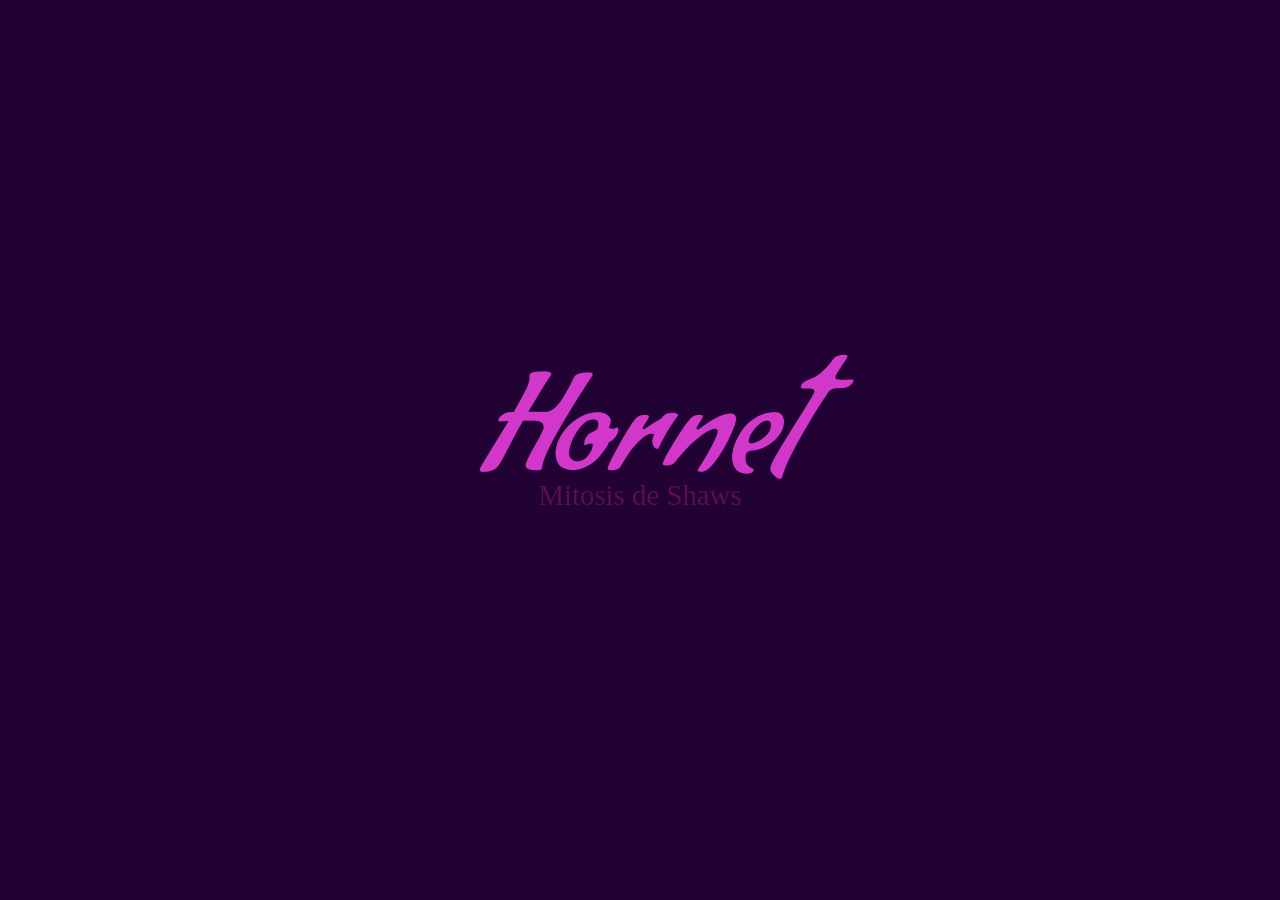
==== index.html @ 64b3677f "Cambios para la clase" ====
<!DOCTYPE html>
<html lang="es">
  <!-- ↓ TODA ESTA ES INFORMACIÓN DEL <head> QUE NO VEMOS EN LA PÁGINA ↓ -->
  <head>
    <!-- ↓ Lugar para el favicon ↓ -->
    <link rel="icon" href="elementos\Hornet_Idle.webp" />
    <!-- ↓ Lugar para el nombre de la página ↓ -->
    <title>Hornet Silson</title>
    <!-- ↓ Lugar para enlazar nuestra página de estilos ↓ -->
    <link rel="stylesheet" href="/style.css" />
  </head>

  <!-- ↓ El <body> ES LO QUE VEMOS EN LA PÁGINA ↓ -->
  <body>
    <h1><a href="https://youtu.be/sfTehBMsV04?si=nRp_cKf7U3InsWVk" target="_blank">Hornet</a></h1>
    <p><a id="subparrafo" href=elementos/mitosis.jpg target="_blank">Mitosis de Shaws</a></p>
  </body>
</html>
---- style.css ----
/* ↓ EN LAS PRIMERA LÍNEA PODEMOS ENLAZAR LAS FUENTES QUE USAREMOS ↓ */
@import url('https://fonts.googleapis.com/css2?family=Nunito+Sans:ital,opsz,wght@0,6..12,200..1000;1,6..12,200..1000&display=swap');
@import url('https://fonts.googleapis.com/css2?family=Honk&display=swap');
@import url(https://fonts.googleapis.com/css2?family=Condiment&display=swap);
@import url(/workspaces/agua-0/elementos/Spooky_Webbie.ttf);

/* ↓ A PARTIR DE ESE PUNTO PODEMOS LLAMAR TODAS LAS PROPIEDADES DE NUESTRAS CLASES Y ID´S ↓ */
body {
  background-color: #220235;
  margin: 0;
  padding: 0;
}

h1 {
  /* font-family: 'Condiment';*/
  font-family: 'Condiment', system-ui;
  font-weight: 444;
  margin: 0;
  position: absolute;
  font-size: 15vh;
  top: 50%;
  left: 50%;
  transform: translateX(-50%) translateY(-50%);
}

a {
  color: rgb(209, 56, 201);
  text-decoration: none;
}

a:hover {
  background-color: #6527c9;
}

p{
    font-family:'Times New Roman', Times, serif;
font-size: 1.0em;
  margin: 0;
  position: absolute;
  top: 55%;
  left: 50%;
  transform: translateX(-50%) translateY(-50%);

}

#subparrafo{
    font-size:1.8em;
    color: rgb(90, 12, 86);
}

#subparrafo:hover {
  background-color: darkred;
}
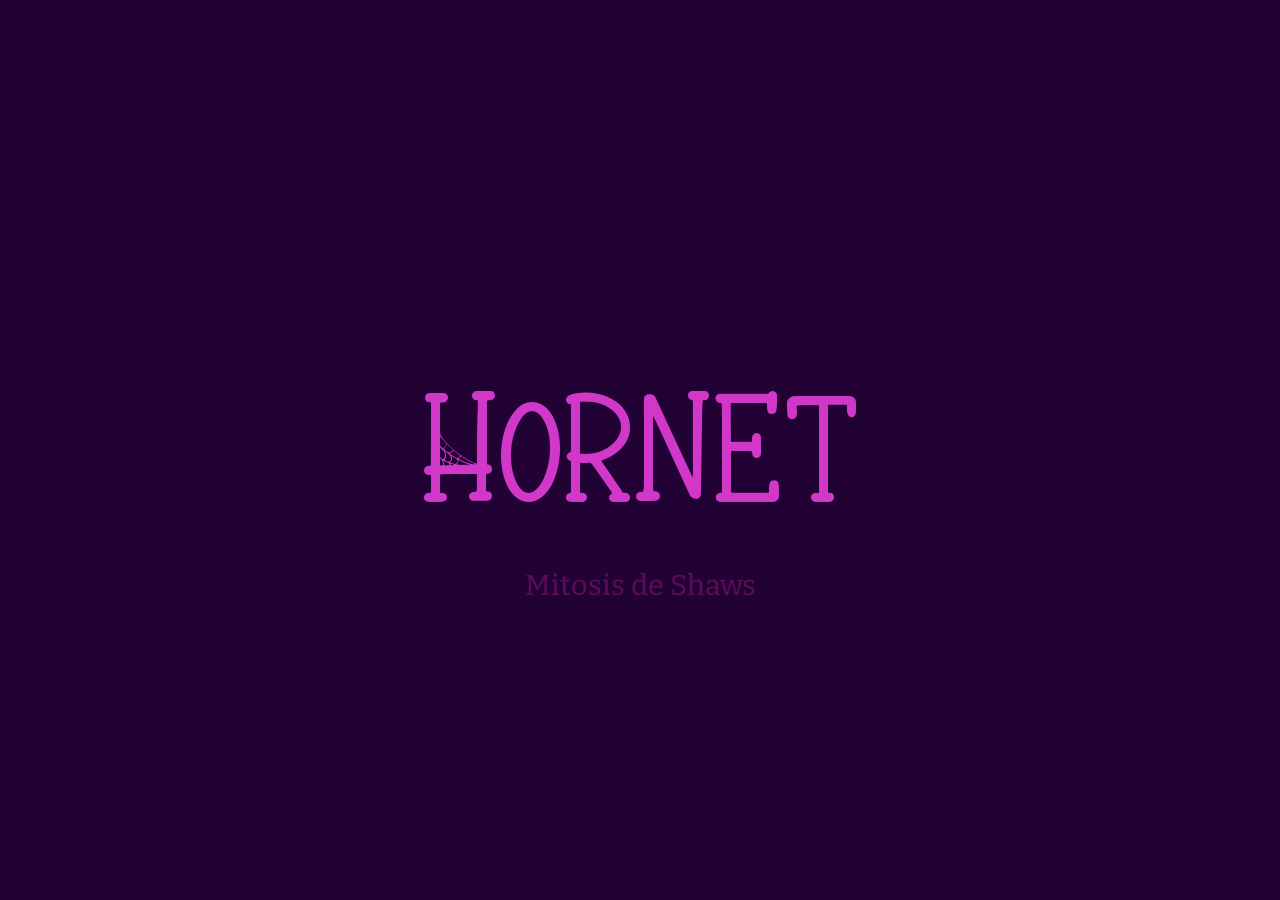
==== commit f10b5dfa: "Añadido de la font Spooky Webbie" ====
--- a/index.html
+++ b/index.html
@@ -2,12 +2,12 @@
 <html lang="es">
   <!-- ↓ TODA ESTA ES INFORMACIÓN DEL <head> QUE NO VEMOS EN LA PÁGINA ↓ -->
   <head>
-    <!-- ↓ Lugar para el favicon ↓ -->
+      <!-- ↓ Lugar para el favicon ↓ -->
     <link rel="icon" href="elementos\Hornet_Idle.webp" />
     <!-- ↓ Lugar para el nombre de la página ↓ -->
     <title>Hornet Silson</title>
     <!-- ↓ Lugar para enlazar nuestra página de estilos ↓ -->
-    <link rel="stylesheet" href="/style.css" />
+    <link rel="stylesheet" href="style.css" />
   </head>
 
   <!-- ↓ El <body> ES LO QUE VEMOS EN LA PÁGINA ↓ -->
--- a/style.css
+++ b/style.css
@@ -3,6 +3,8 @@
 @import url('https://fonts.googleapis.com/css2?family=Honk&display=swap');
 @import url(https://fonts.googleapis.com/css2?family=Condiment&display=swap);
 @import url(/workspaces/agua-0/elementos/Spooky_Webbie.ttf);
+@import url('https://fonts.googleapis.com/css2?family=Bitter:ital,wght@0,100..900;1,100..900&display=swap');
+
 
 /* ↓ A PARTIR DE ESE PUNTO PODEMOS LLAMAR TODAS LAS PROPIEDADES DE NUESTRAS CLASES Y ID´S ↓ */
 body {
@@ -13,7 +15,7 @@
 
 h1 {
   /* font-family: 'Condiment';*/
-  font-family: 'Condiment', system-ui;
+  font-family: 'Spooky_Webbie', system-ui;
   font-weight: 444;
   margin: 0;
   position: absolute;
@@ -33,11 +35,19 @@
 }
 
 p{
-    font-family:'Times New Roman', Times, serif;
+
+  font-family: "Bitter", serif;
+  font-optical-sizing: auto;
+  font-weight: 444;
+  font-style: normal;
+
+  /*
+    font-family:'Spooky_Webbie', Times, serif;
+    */
 font-size: 1.0em;
   margin: 0;
   position: absolute;
-  top: 55%;
+  top: 65%;
   left: 50%;
   transform: translateX(-50%) translateY(-50%);
 
@@ -50,4 +60,11 @@
 
 #subparrafo:hover {
   background-color: darkred;
-}+}
+
+@font-face{
+  font-family: Spooky_Webbie;
+  src: url(elementos/Spooky_Webbie.ttf);
+
+}
+
